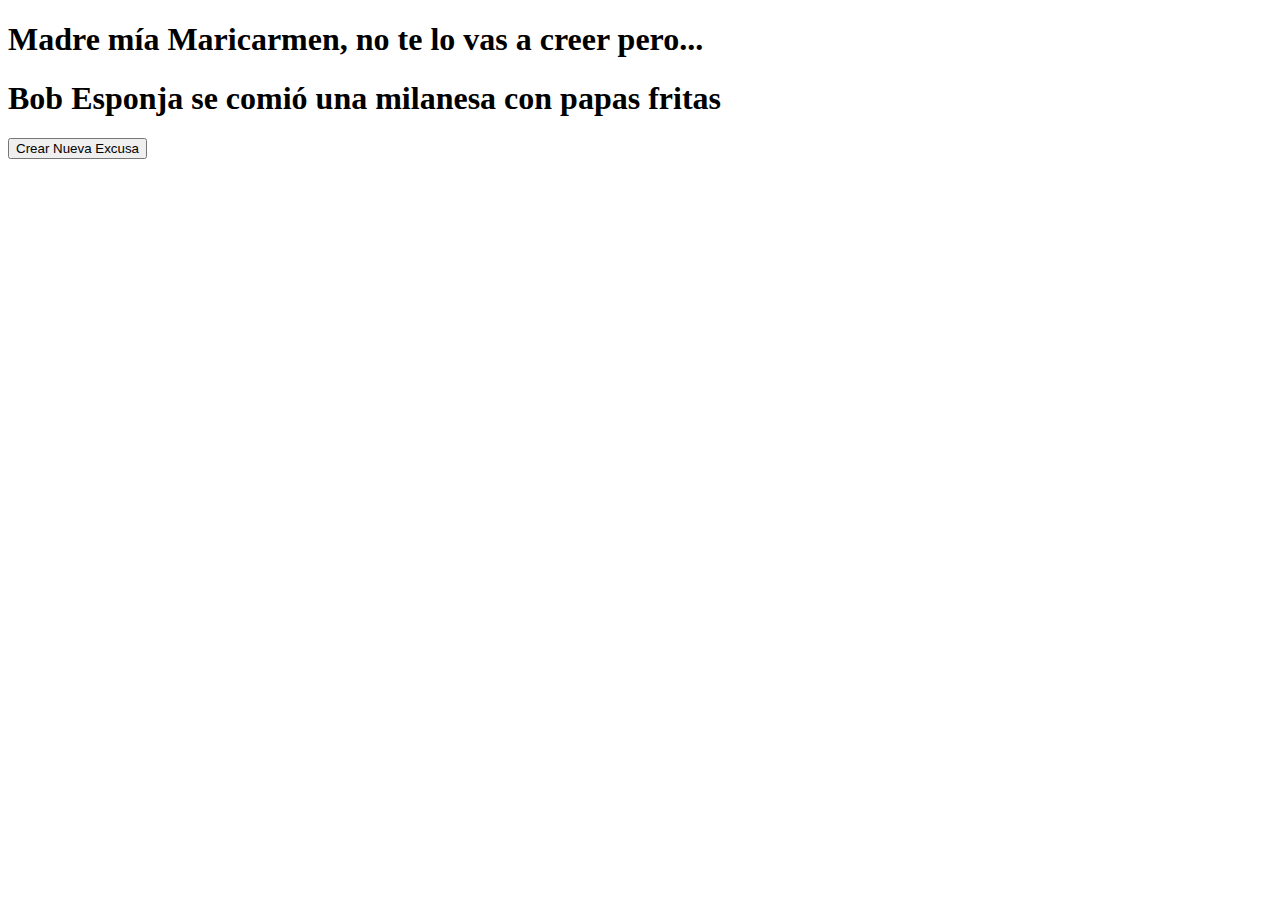
==== src/index.html @ a4d78687 "Prototipo 1 generador de excusas" ====
<!DOCTYPE html>
<html>
  <head>
    <meta charset="UTF-8" />
    <meta name="viewport" content="width=device-width, initial-scale=1.0" />
    <title>Hello Rigo with Vanilla.js</title>
    <link
      rel="stylesheet"
      href="https://use.fontawesome.com/releases/v5.2.0/css/all.css"
      integrity="sha384-hWVjflwFxL6sNzntih27bfxkr27PmbbK/iSvJ+a4+0owXq79v+lsFkW54bOGbiDQ"
      crossorigin="anonymous"
    />
    <link rel="shortcut icon" href="./4geeks.ico" />
  </head>
  <body>
    <div class="container-fluid text-center">
      <h1 class="mt-5">Madre mía Maricarmen, no te lo vas a creer pero...</h1>
      <h1 id="the-excuse" class="mt-5">
        Bob Esponja se comió una milanesa con papas fritas
      </h1>
    </div>

    <button id="btn">Crear Nueva Excusa</button>

    <script type="text/javascript" src="bundle/bundle.js"></script>
  </body>
</html>
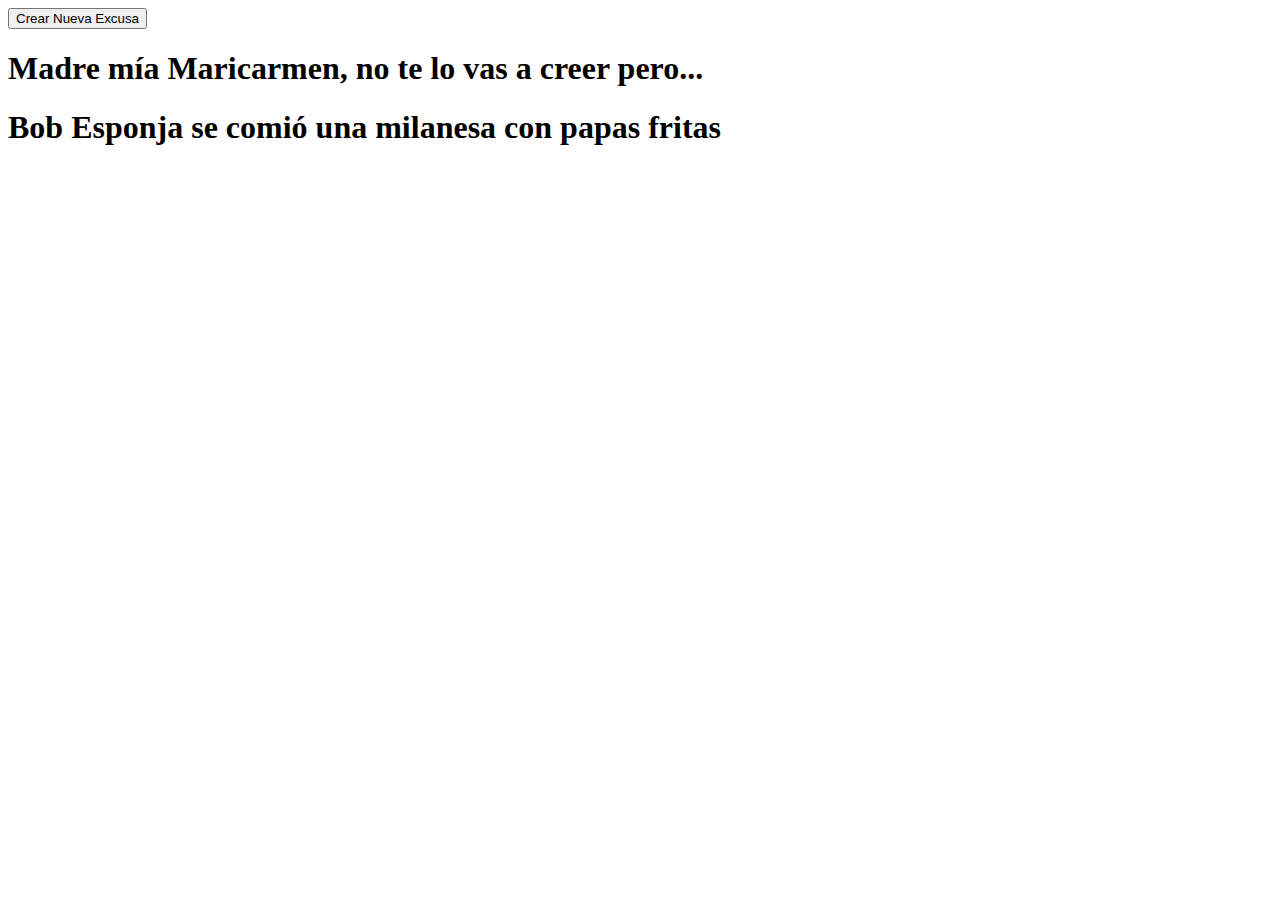
==== commit 162448ce: "se intenta corregir la posicion fija del boton" ====
--- a/src/index.html
+++ b/src/index.html
@@ -3,7 +3,7 @@
   <head>
     <meta charset="UTF-8" />
     <meta name="viewport" content="width=device-width, initial-scale=1.0" />
-    <title>Hello Rigo with Vanilla.js</title>
+    <title>Generate Excuse xd</title>
     <link
       rel="stylesheet"
       href="https://use.fontawesome.com/releases/v5.2.0/css/all.css"
@@ -11,16 +11,26 @@
       crossorigin="anonymous"
     />
     <link rel="shortcut icon" href="./4geeks.ico" />
+    <link
+      rel="stylesheet"
+      href="/workspace/Generate-Excuse-Generator/src/style.css"
+      type="style.css"
+    />
   </head>
   <body>
-    <div class="container-fluid text-center">
-      <h1 class="mt-5">Madre mía Maricarmen, no te lo vas a creer pero...</h1>
-      <h1 id="the-excuse" class="mt-5">
-        Bob Esponja se comió una milanesa con papas fritas
-      </h1>
+    <div>
+      <button id="btn" type="button">Crear Nueva Excusa</button>
     </div>
-
-    <button id="btn">Crear Nueva Excusa</button>
+    <div id="contenedor">
+      <div class="container-fluid text-center">
+        <h1 class="mt-5">
+          Madre mía Maricarmen, no te lo vas a creer pero...
+        </h1>
+        <h1 id="the-excuse" class="mt-5">
+          Bob Esponja se comió una milanesa con papas fritas
+        </h1>
+      </div>
+    </div>
 
     <script type="text/javascript" src="bundle/bundle.js"></script>
   </body>
